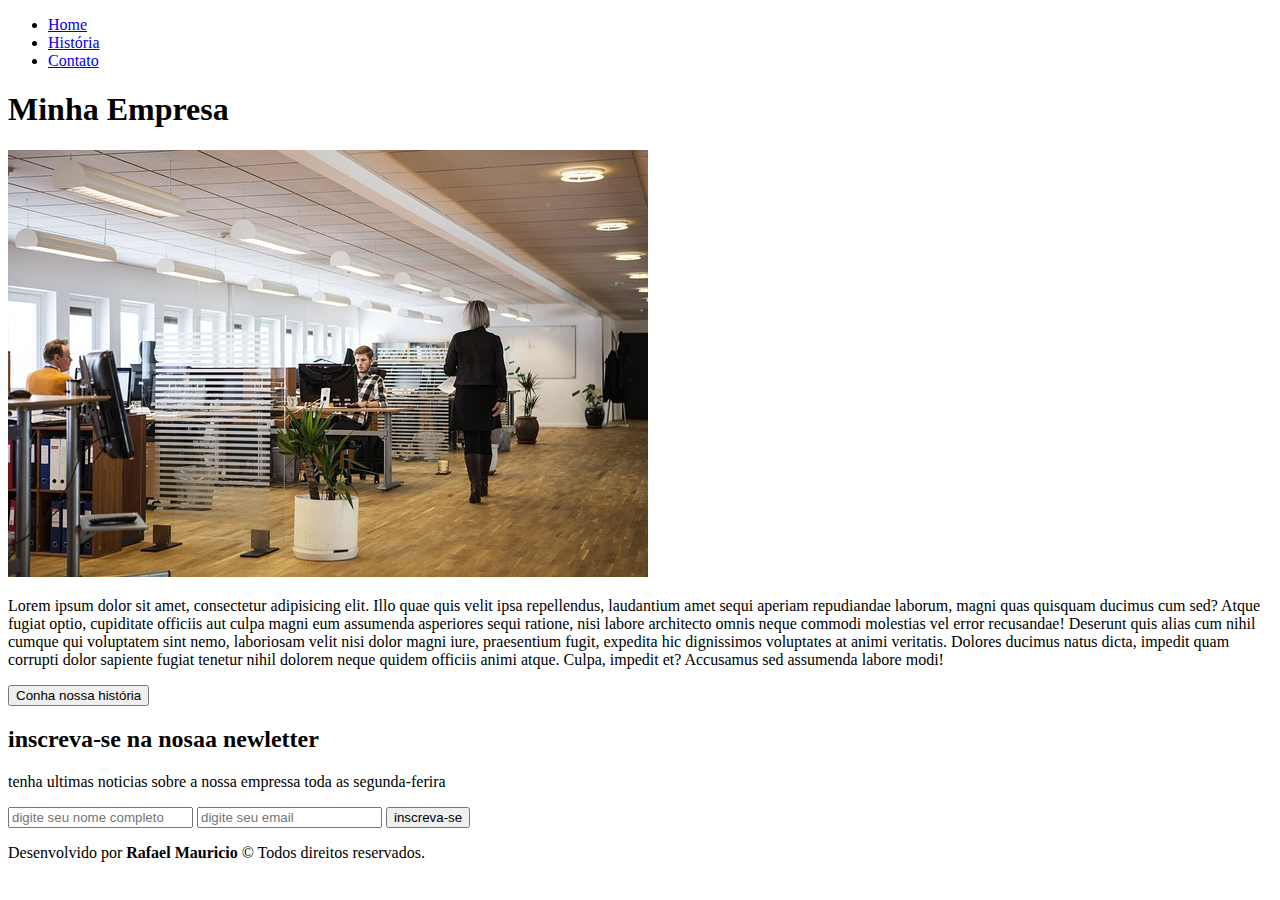
==== index.html @ 0dc02ac4 "funcionalidade..newletter" ====
<!DOCTYPE html>
<html lang="pt-br">
<head>
    <meta charset="UTF-8">
    <meta name="viewport" content="width=device-width, initial-scale=1.0">
    <!-- Tag para descrever o nome do desenvolvedor -->
    <meta name="author" content="Rafael Mauricio">
    <!-- Tag link para adicionar icon na barra do navegador -->
    <link rel="shortcut icon" href="./assets/icon.png" type="image/x-icon">
    <title>Minha Empresa</title>
</head>
<body>
    <ul>
        <li>
            <a href="./index.html">Home</a>
        </li>
        <li>
            <a href="./pages/historia.html">História</a>
        </li>
        <li>
            <a href="./pages/contato.html">Contato</a>
        </li>
    </ul>
    <h1>Minha Empresa</h1>
    <!-- tag img para adicionar uma imagem -->
    <img src="./assets/img/empresa.jpg" alt="CLT no escritório">
    <p>Lorem ipsum dolor sit amet, consectetur adipisicing elit. Illo quae quis velit ipsa repellendus, laudantium amet sequi aperiam repudiandae laborum, magni quas quisquam ducimus cum sed? Atque fugiat optio, cupiditate officiis aut culpa magni eum assumenda asperiores sequi ratione, nisi labore architecto omnis neque commodi molestias vel error recusandae! Deserunt quis alias cum nihil cumque qui voluptatem sint nemo, laboriosam velit nisi dolor magni iure, praesentium fugit, expedita hic dignissimos voluptates at animi veritatis. Dolores ducimus natus dicta, impedit quam corrupti dolor sapiente fugiat tenetur nihil dolorem neque quidem officiis animi atque. Culpa, impedit et? Accusamus sed assumenda labore modi!</p>
    <!-- Tag button para criar um botão -->
    <button>Conha nossa história</button>
    <h2>inscreva-se na nosaa newletter</h2>
    <p>tenha ultimas noticias sobre a nossa empressa toda as segunda-ferira</p> 
    <form>
        
        <input type="text" placeholder="digite seu nome completo" 
        required>
        
        <input type="email" placeholder="digite seu email"
        required>
        <input type="submit"value="inscreva-se"> 
    </form>
    <p>Desenvolvido por <strong>Rafael Mauricio</strong> &copy; Todos direitos reservados.</p>
    
</body>
</html>
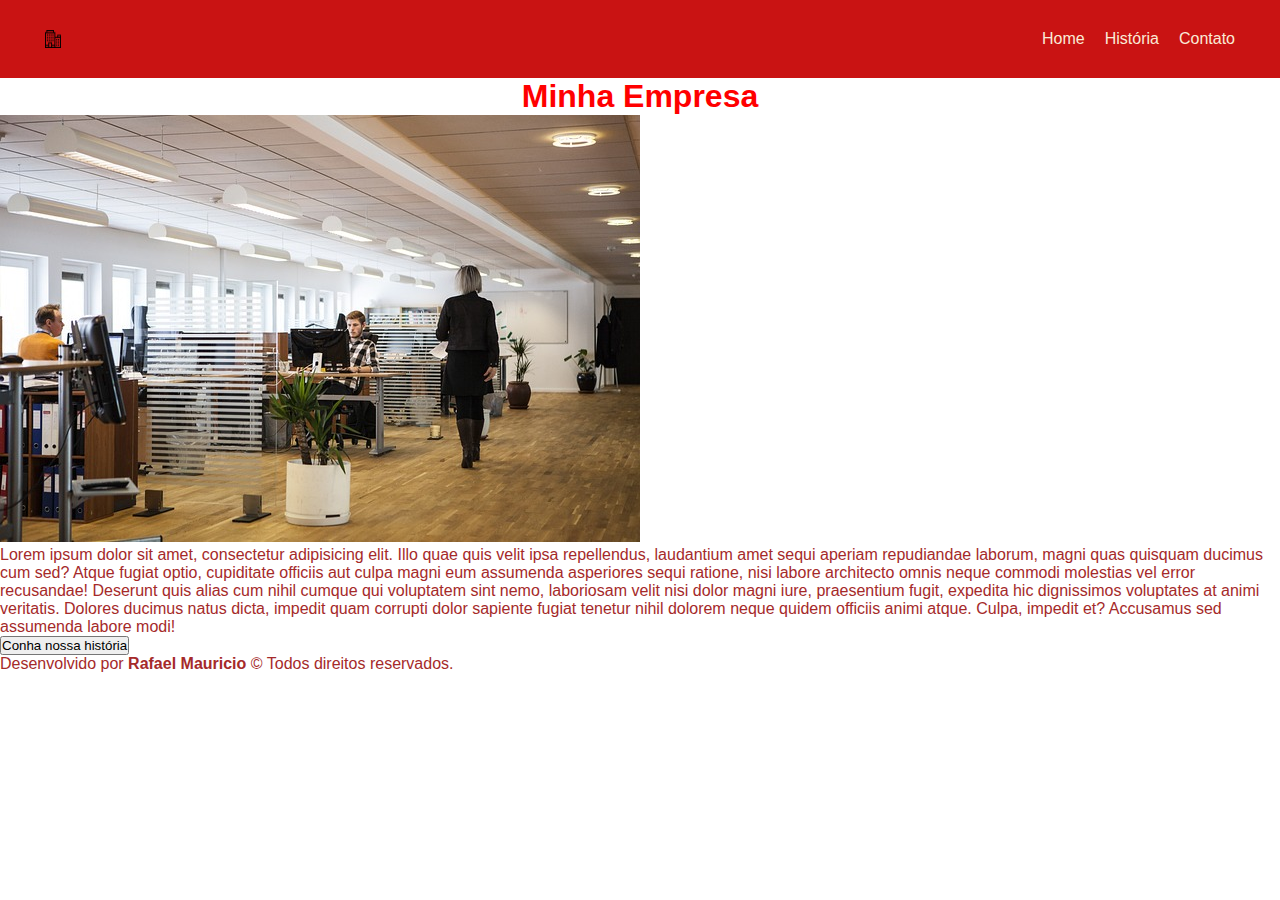
==== commit f2c172a4: "Add files via upload" ====
--- a/index.html
+++ b/index.html
@@ -7,13 +7,16 @@
     <meta name="author" content="Rafael Mauricio">
     <!-- Tag link para adicionar icon na barra do navegador -->
     <link rel="shortcut icon" href="./assets/icon.png" type="image/x-icon">
+    <link rel="stylesheet" href="./index.css">
     <title>Minha Empresa</title>
+    
 </head>
-<body>
-    <ul>
-        <li>
-            <a href="./index.html">Home</a>
-        </li>
+<body> 
+<div class="cabecalho">  
+    <img src="./assets/icon.png" alt="">
+<ul> 
+    <li>
+        <a href="./index.html">Home</a>
         <li>
             <a href="./pages/historia.html">História</a>
         </li>
@@ -21,26 +24,14 @@
             <a href="./pages/contato.html">Contato</a>
         </li>
     </ul>
-    <h1>Minha Empresa</h1>
+</div>
+    <h1 style="color: rgb(255, 0, 0); text-align: center;">Minha Empresa</h1>
     <!-- tag img para adicionar uma imagem -->
     <img src="./assets/img/empresa.jpg" alt="CLT no escritório">
     <p>Lorem ipsum dolor sit amet, consectetur adipisicing elit. Illo quae quis velit ipsa repellendus, laudantium amet sequi aperiam repudiandae laborum, magni quas quisquam ducimus cum sed? Atque fugiat optio, cupiditate officiis aut culpa magni eum assumenda asperiores sequi ratione, nisi labore architecto omnis neque commodi molestias vel error recusandae! Deserunt quis alias cum nihil cumque qui voluptatem sint nemo, laboriosam velit nisi dolor magni iure, praesentium fugit, expedita hic dignissimos voluptates at animi veritatis. Dolores ducimus natus dicta, impedit quam corrupti dolor sapiente fugiat tenetur nihil dolorem neque quidem officiis animi atque. Culpa, impedit et? Accusamus sed assumenda labore modi!</p>
     <!-- Tag button para criar um botão -->
     <button>Conha nossa história</button>
-    <h2>inscreva-se na nosaa newletter</h2>
-    <p>tenha ultimas noticias sobre a nossa empressa toda as segunda-ferira</p> 
-    <form>
-        
-        <input type="text" placeholder="digite seu nome completo" 
-        required>
-        
-        <input type="email" placeholder="digite seu email"
-        required>
-        <input type="submit"value="inscreva-se"> 
-    </form>
+    
     <p>Desenvolvido por <strong>Rafael Mauricio</strong> &copy; Todos direitos reservados.</p>
-    
 </body>
-</html>
-
- 
+</html>--- a/index.css
+++ b/index.css
@@ -0,0 +1,26 @@
+* { font-family: Verdana, Geneva, Tahoma, sans-serif;
+    margin: 0%;
+    padding: 0%;
+    box-sizing: border-box;
+    text-decoration: none;
+    list-style: none;
+}  
+.cabecalho {
+    display: flex;
+    justify-content: space-between;
+    background-color: rgb(201, 19, 19);
+    padding: 30px 45px;
+    color: aliceblue;
+    
+}
+ .cabecalho ul {
+    display: flex;
+    gap: 20px;
+ } 
+ .cabecalho ul li a {
+    color: antiquewhite;
+ } 
+  
+ p {
+    color: brown;
+ }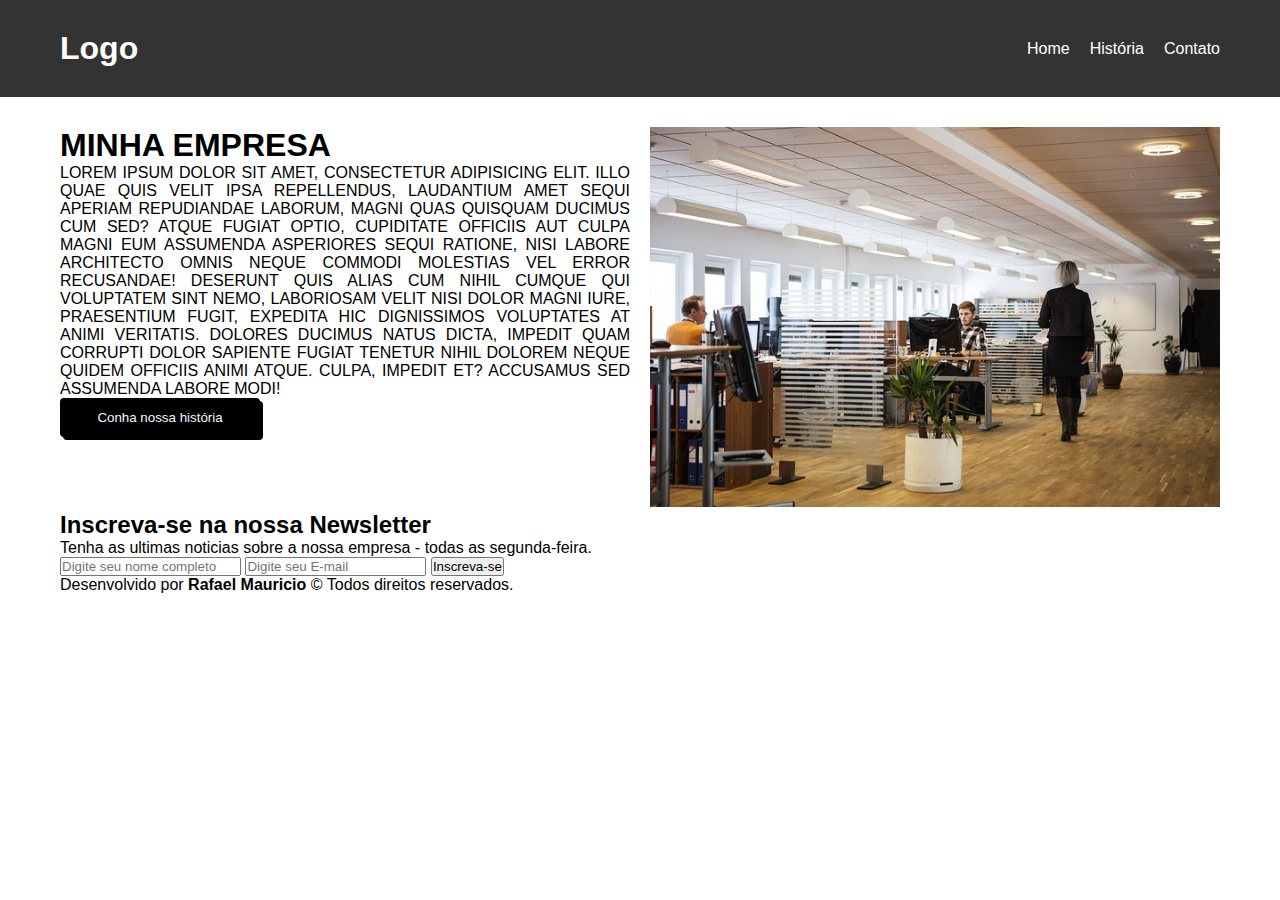
==== commit 087cd7f5: "Add files via upload" ====
--- a/index.html
+++ b/index.html
@@ -7,31 +7,54 @@
     <meta name="author" content="Rafael Mauricio">
     <!-- Tag link para adicionar icon na barra do navegador -->
     <link rel="shortcut icon" href="./assets/icon.png" type="image/x-icon">
-    <link rel="stylesheet" href="./index.css">
-    <title>Minha Empresa</title>
+    <link rel="stylesheet" href="./assets/css/style.css">
+    <link rel="stylesheet" href="./assets/css/home.css">
+    <title>Minha Empresa</title >
+       
+</head>
+<body>
+    <div class="cabecalho">
+        <h1>Logo</h1>
+        <ul>
+            <li>
+                <a href="./index.html">Home</a>
+            </li>
+            <li>
+                <a href="./pages/historia.html">História</a>
+            </li>
+            <li>
+                <a href="./pages/contato.html">Contato</a>
+            </li>
+        </ul>
+    </div>
+    <div class="main">
+    <div class="pai-dos-lados">
+        <div class="lado-esquerdo">
+            <h1>Minha Empresa</h1>
+            <!-- tag img para adicionar uma imagem -->
+            <p>Lorem ipsum dolor sit amet, consectetur adipisicing elit. Illo quae quis velit ipsa repellendus, laudantium amet sequi aperiam repudiandae laborum, magni quas quisquam ducimus cum sed? Atque fugiat optio, cupiditate officiis aut culpa magni eum assumenda asperiores sequi ratione, nisi labore architecto omnis neque commodi molestias vel error recusandae! Deserunt quis alias cum nihil cumque qui voluptatem sint nemo, laboriosam velit nisi dolor magni iure, praesentium fugit, expedita hic dignissimos voluptates at animi veritatis. Dolores ducimus natus dicta, impedit quam corrupti dolor sapiente fugiat tenetur nihil dolorem neque quidem officiis animi atque. Culpa, impedit et? Accusamus sed assumenda labore modi!</p>
+            <!-- Tag button para criar um botão -->
+            <button>Conha nossa história</button>
+          </div>
+          <div class="lado-direito">
+              <img src="./assets/img/empresa.jpg" alt="CLT no escritório">
+          </div>
+    </div>
+        <h2>Inscreva-se na nossa Newsletter</h2>
+        <p>Tenha as ultimas noticias sobre a nossa empresa - todas as segunda-feira.</p>
     
-</head>
-<body> 
-<div class="cabecalho">  
-    <img src="./assets/icon.png" alt="">
-<ul> 
-    <li>
-        <a href="./index.html">Home</a>
-        <li>
-            <a href="./pages/historia.html">História</a>
-        </li>
-        <li>
-            <a href="./pages/contato.html">Contato</a>
-        </li>
-    </ul>
-</div>
-    <h1 style="color: rgb(255, 0, 0); text-align: center;">Minha Empresa</h1>
-    <!-- tag img para adicionar uma imagem -->
-    <img src="./assets/img/empresa.jpg" alt="CLT no escritório">
-    <p>Lorem ipsum dolor sit amet, consectetur adipisicing elit. Illo quae quis velit ipsa repellendus, laudantium amet sequi aperiam repudiandae laborum, magni quas quisquam ducimus cum sed? Atque fugiat optio, cupiditate officiis aut culpa magni eum assumenda asperiores sequi ratione, nisi labore architecto omnis neque commodi molestias vel error recusandae! Deserunt quis alias cum nihil cumque qui voluptatem sint nemo, laboriosam velit nisi dolor magni iure, praesentium fugit, expedita hic dignissimos voluptates at animi veritatis. Dolores ducimus natus dicta, impedit quam corrupti dolor sapiente fugiat tenetur nihil dolorem neque quidem officiis animi atque. Culpa, impedit et? Accusamus sed assumenda labore modi!</p>
-    <!-- Tag button para criar um botão -->
-    <button>Conha nossa história</button>
+        <form>
+            <diV class=" Newsletter">
+            <input type="text" placeholder="Digite seu nome completo" required>
+            <input type="email" placeholder="Digite seu E-mail" required>
+            <input type="submit" value="Inscreva-se">
+        </form>
     
-    <p>Desenvolvido por <strong>Rafael Mauricio</strong> &copy; Todos direitos reservados.</p>
+    
+    
+        <p>Desenvolvido por <strong>Rafael Mauricio</strong> &copy; Todos direitos reservados.</p>
+    </div> 
+
+    </diV>
 </body>
 </html>--- a/assets/css/style.css
+++ b/assets/css/style.css
@@ -0,0 +1,30 @@
+* {
+    margin: 0;
+    padding: 0;
+    box-sizing: border-box;
+    font-family: Verdana, Geneva, Tahoma, sans-serif;
+    list-style: none;
+    text-decoration: none;
+}
+
+.cabecalho {
+    display: flex;
+    justify-content: space-between;
+    align-items: center;
+    background-color: #333;
+    color: #fff;
+    padding: 30px 60px;
+}
+
+.cabecalho ul {
+    display: flex;
+    gap: 20px;
+}
+
+.cabecalho ul li a {
+    color: #fff;
+}
+
+.main {
+    padding: 30px 60px;
+}
--- a/assets/css/home.css
+++ b/assets/css/home.css
@@ -0,0 +1,47 @@
+.pai-dos-lados {
+    display: flex;
+    gap: 20px; 
+    
+}
+
+.pai-dos-lados div {
+    width: 50%;
+}
+
+.pai-dos-lados .lado-direito img {
+    width: 100%;
+}
+
+.pai-dos-lados .lado-esquerdo p {
+    text-align: justify;
+} 
+.pai-dos-lados.lado-esquerdo {
+    display: flex;
+  flex-direction: column;
+  gap: 20px;
+} 
+.pai-dos-lados .lado-esquerdo button { 
+    width: 200px;
+    border: 2px black solid;
+    border-radius: 4px; 
+    padding: 10px 20px; 
+    background-color: black; 
+    color: aliceblue; 
+    box-shadow: black 3px 3px 0px; 
+    cursor: pointer; 
+} 
+.pai-dos-lados .lado-esquerdo button:hover {
+    background-color: black;
+} 
+.pai-dos-lados .lado-esquerdo {
+    text-transform: uppercase;
+} 
+.newsletter h2.newsletter h1.newsletter h2 {
+    text-transform: uppercase;
+} 
+.newsletter {
+    display: flex;
+    flex-direction: column;
+    gap: 20px;
+} 
+ 
